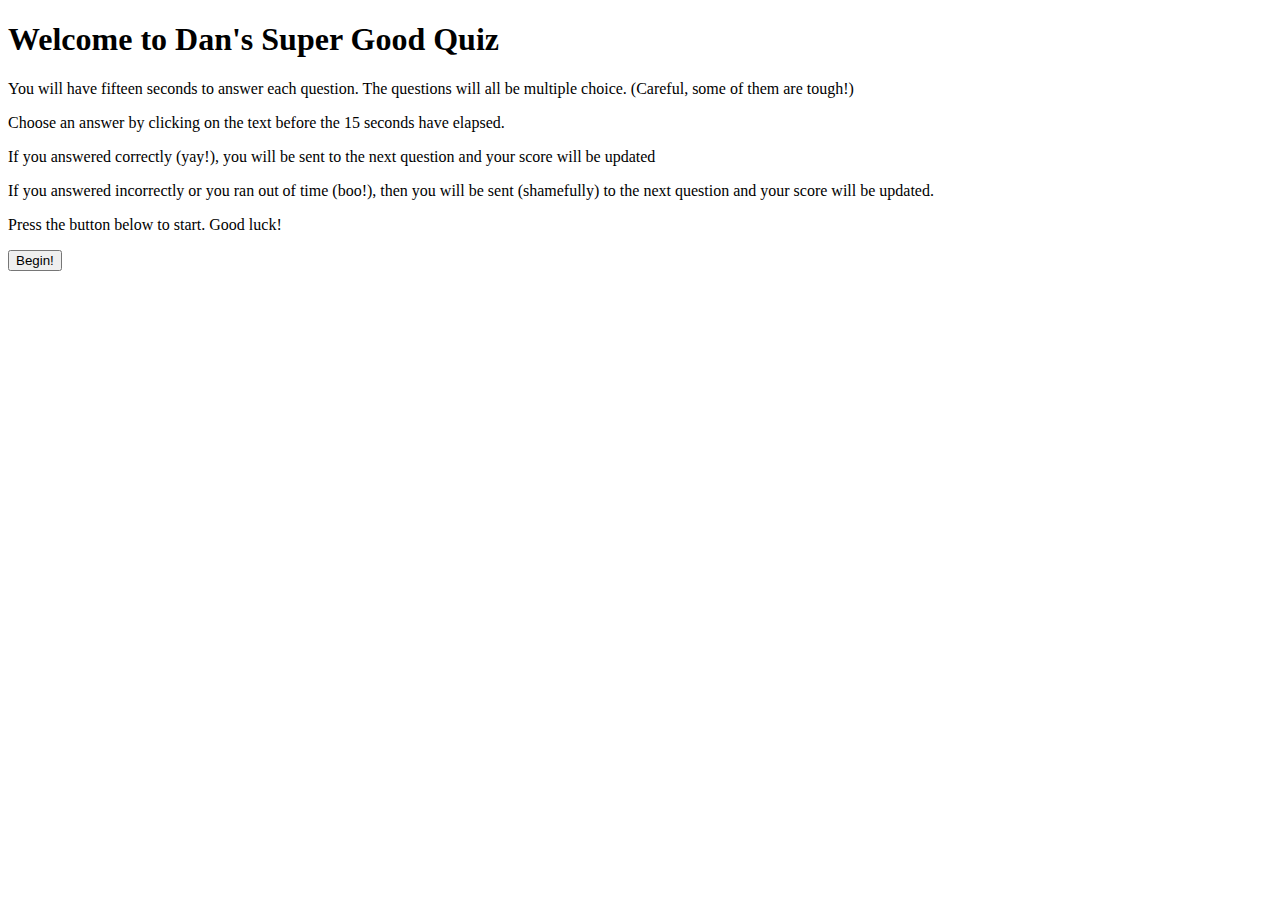
==== index.html @ 7c2782b1 "Second fix attempt 	URL change" ====
<!DOCTYPE html>
<html>
<head>
    <meta charset="utf-8" />
    <meta http-equiv="X-UA-Compatible" content="IE=edge">
    <title>Trivia Game</title>
    <meta name="viewport" content="width=device-width, initial-scale=1">
    <script src="https://cdnjs.cloudflare.com/ajax/libs/jquery/3.2.1/jquery.min.js"></script>
    <link rel="stylesheet" type="text/css" media="screen" href="assets/style.css" />
    <script src="./assets/app.js"></script>
</head>
<body id="body">
    <div>
    <h1>Welcome to Dan's Super Good Quiz</h1>
    <p>
        You will have fifteen seconds to answer each question. The questions will all be multiple choice. (Careful, some of them are tough!)
    </p> 
    <p>
        Choose an answer by clicking on the text before the 15 seconds have elapsed. 
    </p>
    <p>
        If you answered correctly (yay!), you will be sent to the next question and your score will be updated
    </p>
    <p>
        If you answered incorrectly or you ran out of time (boo!), then you will be sent (shamefully) to the next question and your score will be updated.
    </p>
    <p>
        Press the button below to start. Good luck!
    </p>
    <button type="button" class="start" id="start">Begin!</button>
    </div>
</body>
</html>
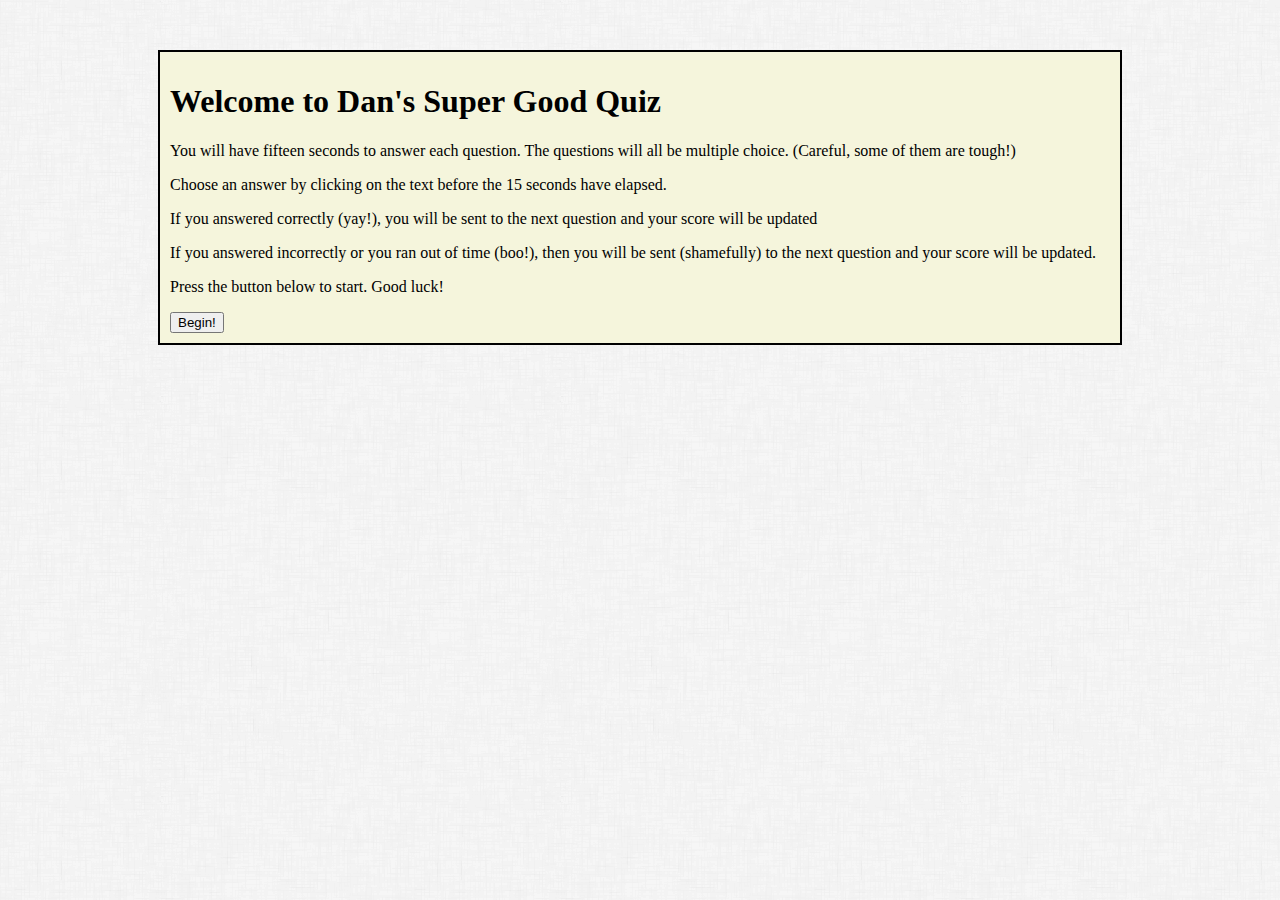
==== commit 54cf128b: "Fix 3" ====
--- a/index.html
+++ b/index.html
@@ -6,8 +6,8 @@
     <title>Trivia Game</title>
     <meta name="viewport" content="width=device-width, initial-scale=1">
     <script src="https://cdnjs.cloudflare.com/ajax/libs/jquery/3.2.1/jquery.min.js"></script>
-    <link rel="stylesheet" type="text/css" media="screen" href="assets/style.css" />
-    <script src="./assets/app.js"></script>
+    <link rel="stylesheet" type="text/css" media="screen" href="./Assets/style.css" />
+    <script src="./Assets/app.js"></script>
 </head>
 <body id="body">
     <div>
--- a/Assets/style.css
+++ b/Assets/style.css
@@ -0,0 +1,25 @@
+body {
+    background-image: url("images/dust_scratches.png");
+    background-color: #cccccc;
+}
+
+.answer {
+    width: 110px;
+    padding: 5px;
+}
+
+.answer:hover {
+    background: aqua;
+    border-left: 5px blue solid;
+
+}
+
+div {
+    margin-left: 150px;
+    margin-right: 150px;
+    margin-top: 50px;
+    background: beige;
+    border: 2px solid black;
+    padding: 10px;
+
+}